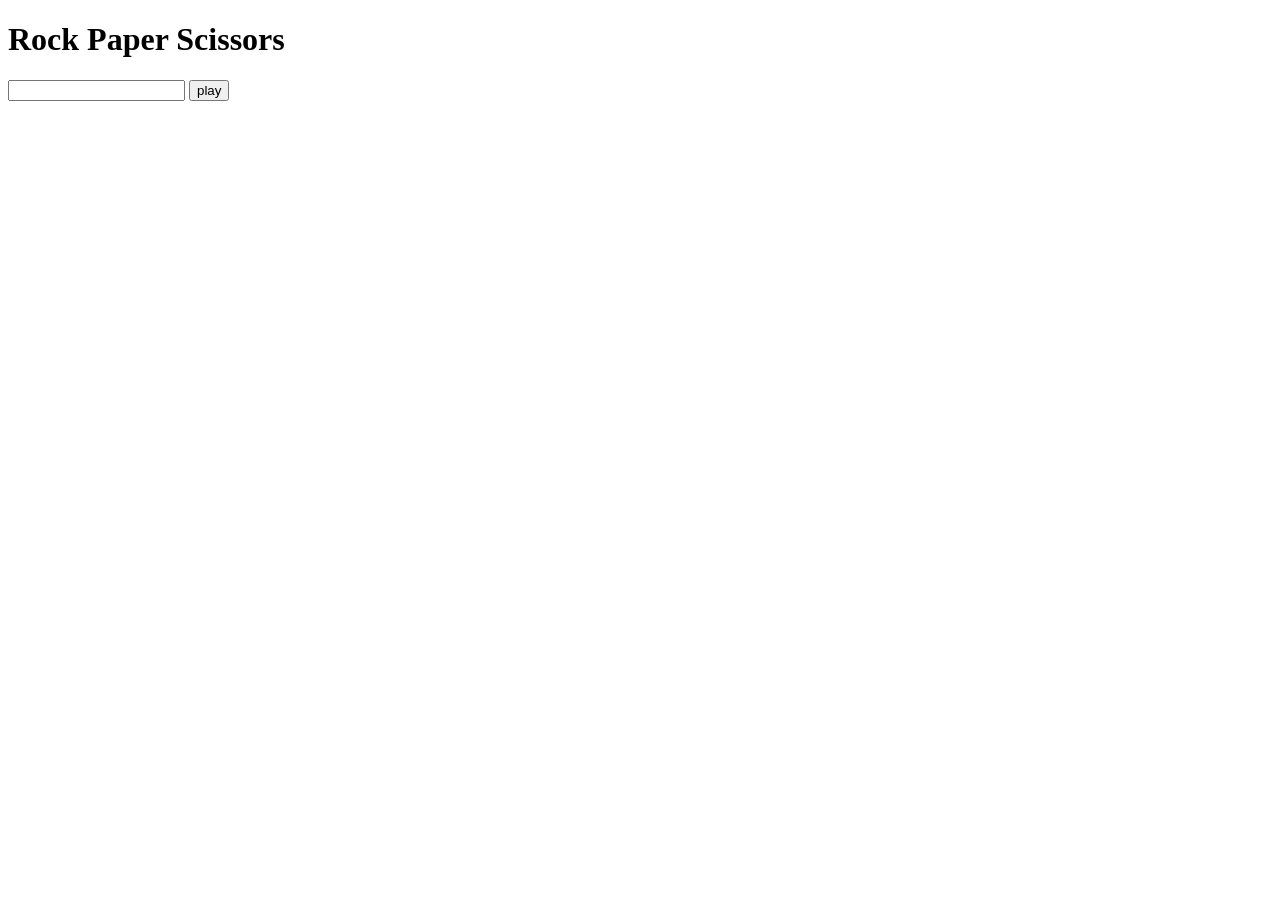
==== index.html @ fb4ac042 "import js, restructure project placed js file in newly created scripts folder. Added prompt as input" ====
<!DOCTYPE html>
<html lang="en">
  <head>
    <meta charset="UTF-8">
    <title>My First Webpage</title>
  </head>

  <body>
    <script type="text/javascript" src="./scripts/rps.js"></script>
    <h1>Rock Paper Scissors</h1>
    <input type = 'text' id = "input"/>
    <button id = "play" onclick="game()">
    play
    </button>
  </body>
</html>
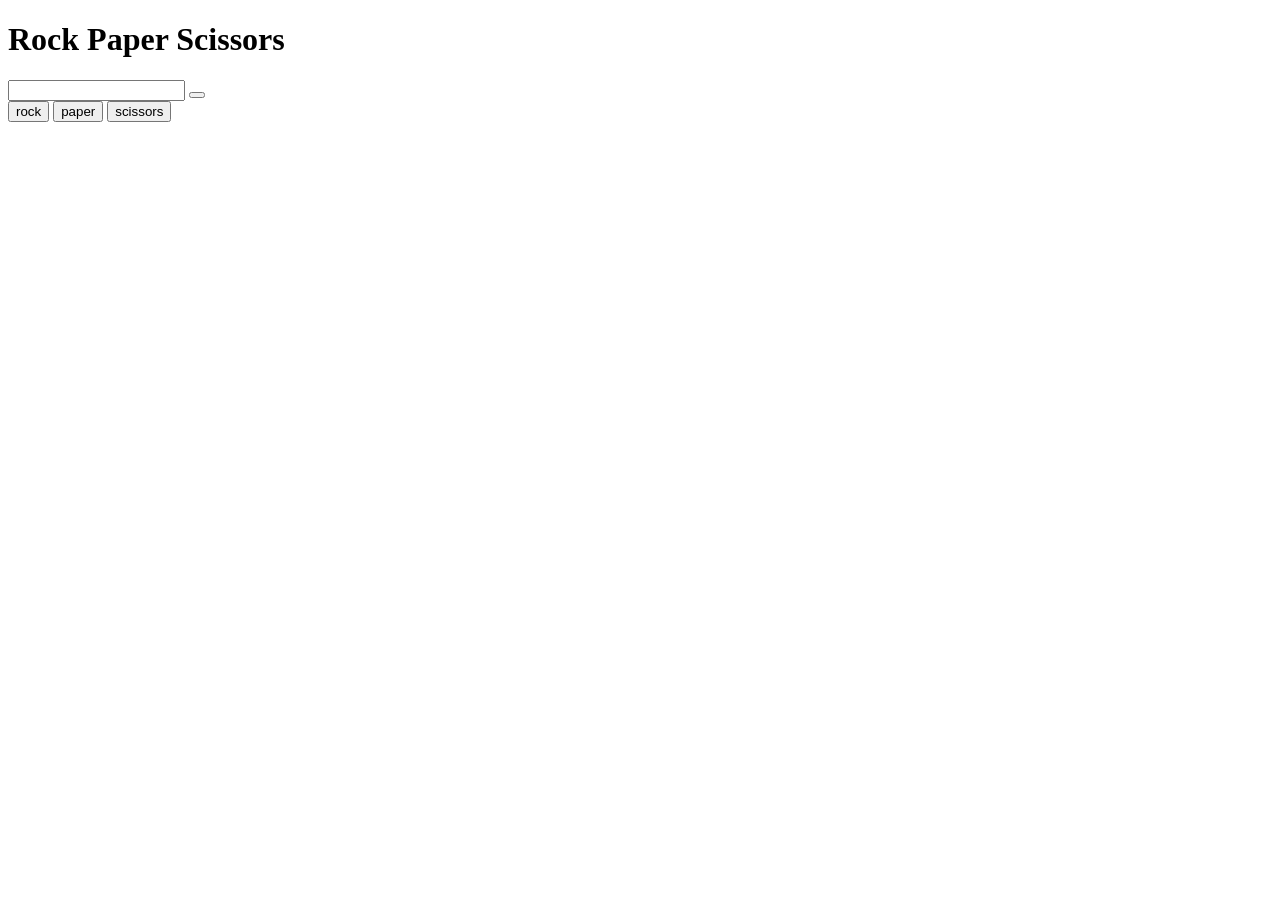
==== commit 899d8f1c: "add css style file added buttons to html and css styles file" ====
--- a/index.html
+++ b/index.html
@@ -3,6 +3,7 @@
   <head>
     <meta charset="UTF-8">
     <title>My First Webpage</title>
+    <link rel="stylesheet" href="./css/styles.css" />
   </head>
 
   <body>
@@ -10,7 +11,13 @@
     <h1>Rock Paper Scissors</h1>
     <input type = 'text' id = "input"/>
     <button id = "play" onclick="game()">
-    play
     </button>
+    <div class = "container">
+      <button id = "rock" onclick="game()">rock</button>
+      <button id = "paper" onclick="game()">paper</button>
+      <button id = "scissors" onclick="game()">scissors</button>
+    </div>
+  
+
   </body>
 </html>
--- a/css/styles.css
+++ b/css/styles.css
@@ -0,0 +1,4 @@
+.container{
+   
+   
+}
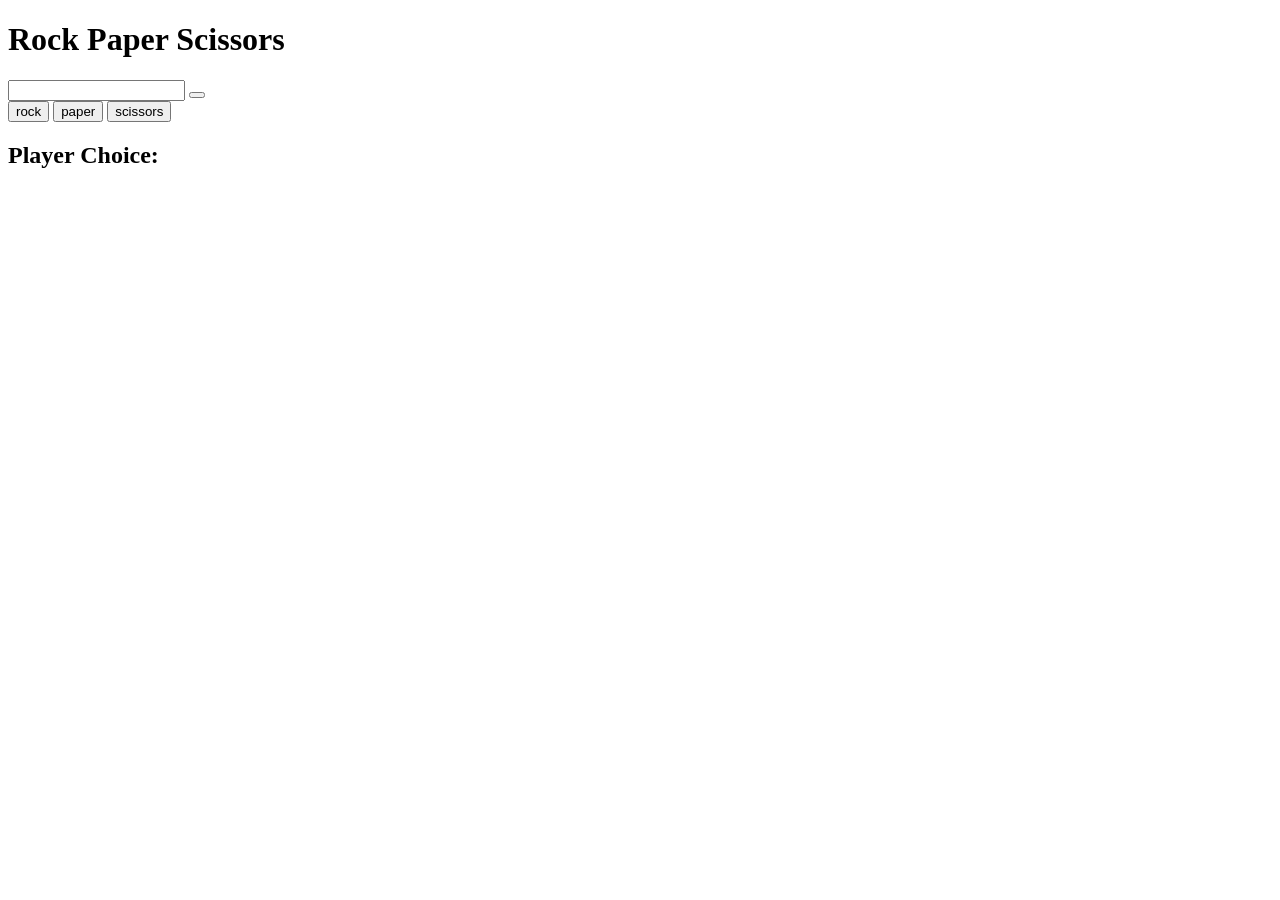
==== commit 2d26ed7d: "add display elements for game added display elements to display results" ====
--- a/index.html
+++ b/index.html
@@ -7,17 +7,19 @@
   </head>
 
   <body>
-    <script type="text/javascript" src="./scripts/rps.js"></script>
+    
     <h1>Rock Paper Scissors</h1>
     <input type = 'text' id = "input"/>
     <button id = "play" onclick="game()">
     </button>
     <div class = "container">
-      <button id = "rock" onclick="game()">rock</button>
+      <button id = "rock" onclick="playRound('rock')">rock</button>
       <button id = "paper" onclick="game()">paper</button>
       <button id = "scissors" onclick="game()">scissors</button>
     </div>
+    <h2 id = "pc" >Player Choice: </h2>
+    <div id ="container"></div>
   
-
+    <script type="text/javascript" src="./scripts/rps.js"></script>
   </body>
 </html>
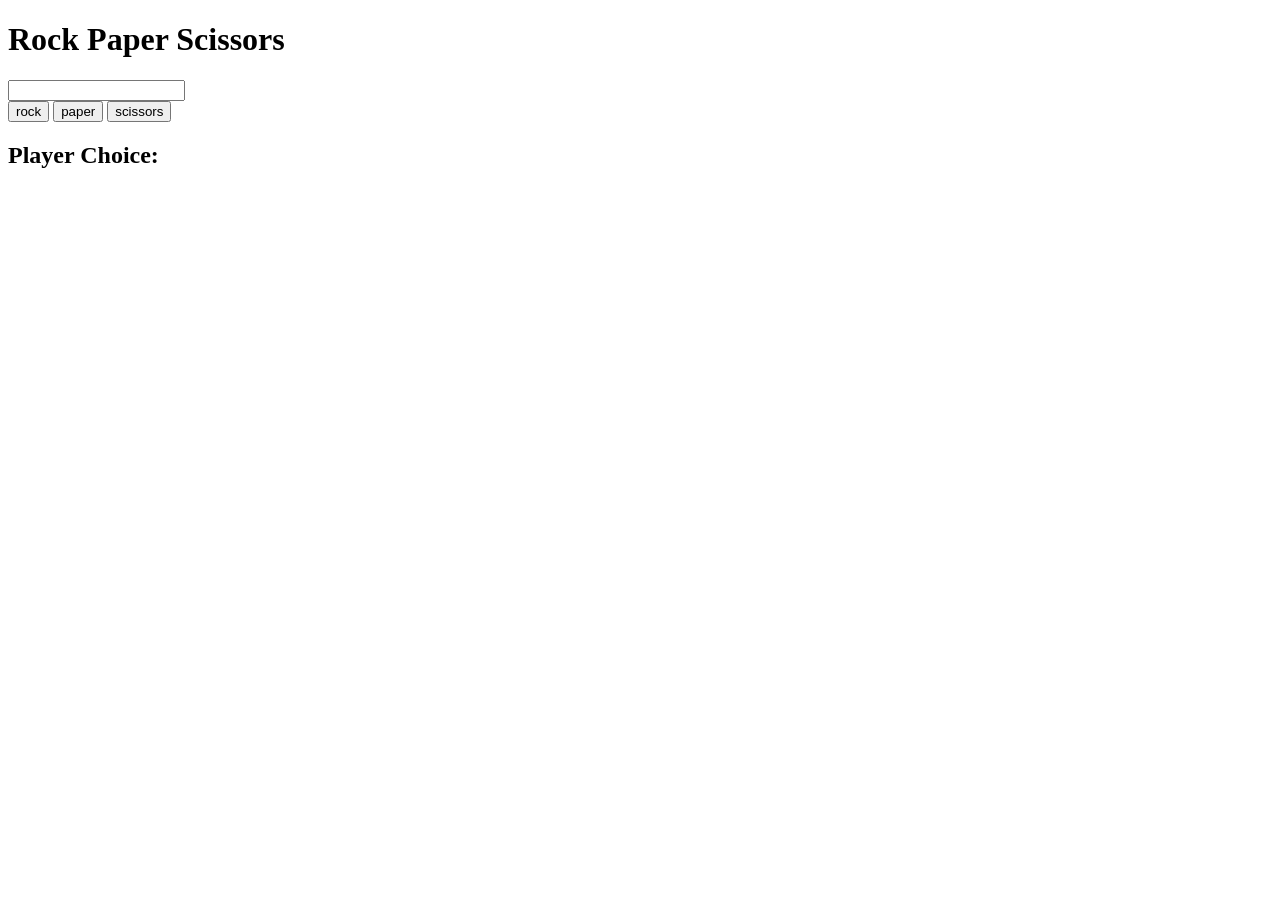
==== commit f7b663a2: "update function to outside button iterator placed document.querySelectorAll for buttons outside of p" ====
--- a/index.html
+++ b/index.html
@@ -10,12 +10,12 @@
     
     <h1>Rock Paper Scissors</h1>
     <input type = 'text' id = "input"/>
-    <button id = "play" onclick="game()">
+    <!-- <button id = "play" onclick="game()"> -->
     </button>
     <div class = "container">
-      <button id = "rock" onclick="playRound('rock')">rock</button>
-      <button id = "paper" onclick="game()">paper</button>
-      <button id = "scissors" onclick="game()">scissors</button>
+      <button id = "rock">rock</button>
+      <button id = "paper">paper</button>
+      <button id = "scissors">scissors</button>
     </div>
     <h2 id = "pc" >Player Choice: </h2>
     <div id ="container"></div>
